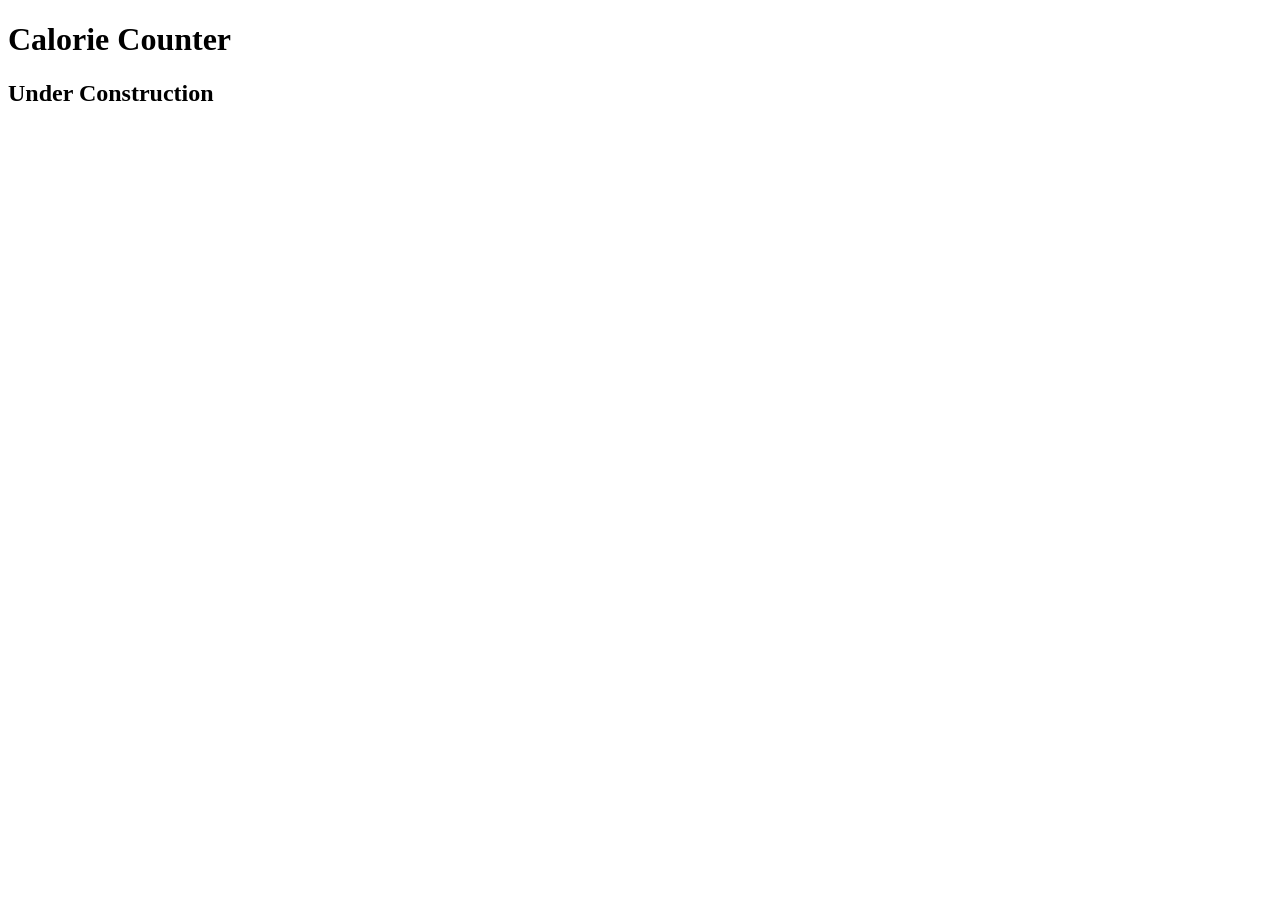
==== diet/calories.html @ 915f36bc "Add files via upload" ====
<!DOCTYPE html>
<html lang="en">
<head>
	<meta charset="UTF-8">
	<meta name="viewport" content="width=device-width, initial-scale=1.0">
	<title>Shape Up! | Calorie Counter</title>
</head>

<body>
	<main>
	    <h1>Calorie Counter</h1>
		<h2>Under Construction</h2>	      
    </main>
</body>
</html>
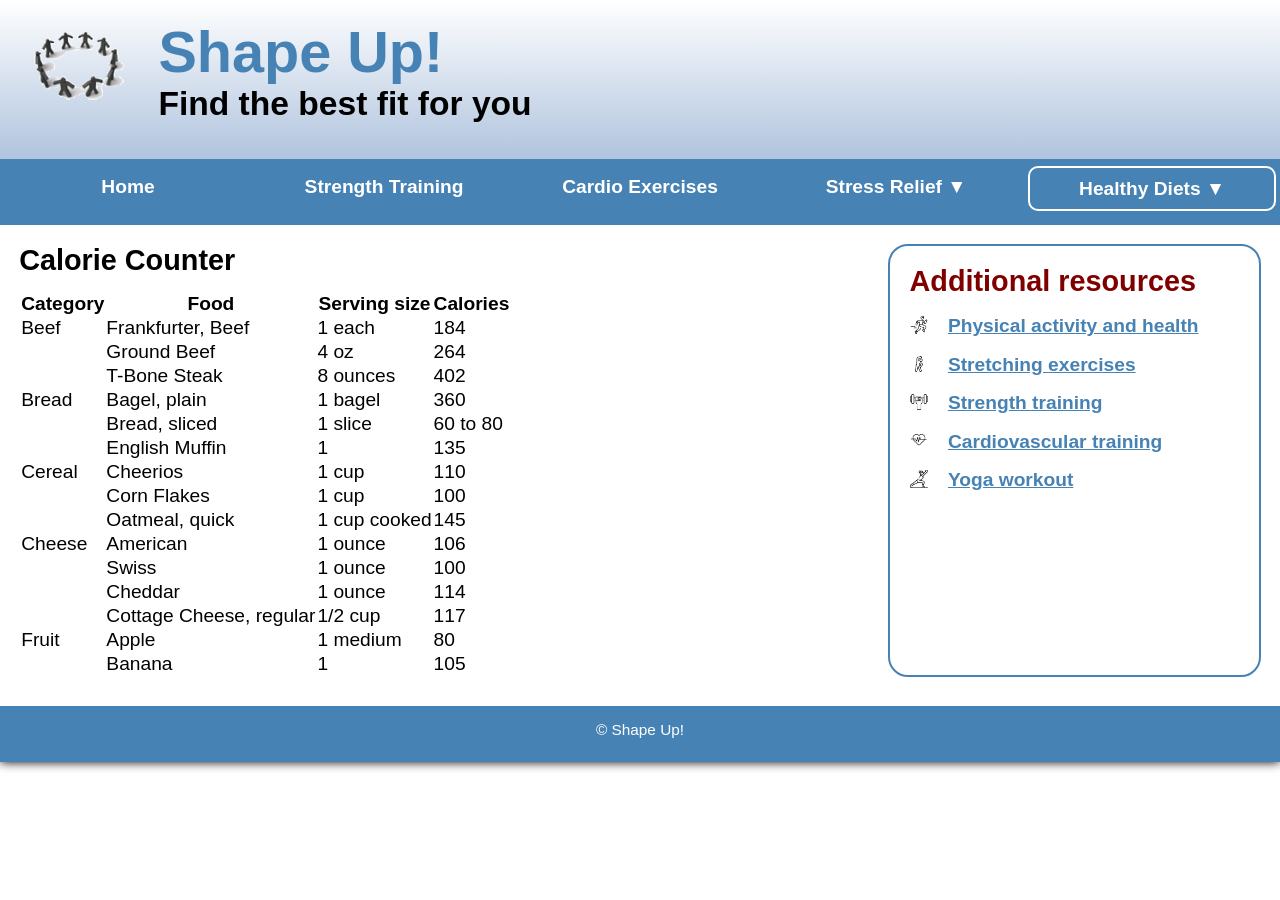
==== commit 5deb304c: "calories.html" ====
--- a/diet/calories.html
+++ b/diet/calories.html
@@ -4,12 +4,97 @@
 	<meta charset="UTF-8">
 	<meta name="viewport" content="width=device-width, initial-scale=1.0">
 	<title>Shape Up! | Calorie Counter</title>
+	<link rel="shortcut icon" href="../images/favicon.ico">
+	<link rel="stylesheet" href="../styles/main.css">
+	<link rel="stylesheet" href="../styles/calories.css">
 </head>
 
 <body>
-	<main>
-	    <h1>Calorie Counter</h1>
-		<h2>Under Construction</h2>	      
-    </main>
+
+<header>
+	<img src="../images/shape_up_logo.png" alt="Shape Up logo">
+	<h1>Shape Up!</h1>
+	<h2>Find the best fit for you</h2>
+</header>
+
+<nav id="nav_menu">
+	<ul>
+		<li><a href="../index.html">Home</a></li>
+		<li><a href="../strength/strength.html">Strength Training</a></li>
+		<li><a href="../cardio/cardio.html">Cardio Exercises</a></li>
+		<li>
+			<a href="../stress/stress.html">Stress Relief &#9660;</a>
+			<ul>
+				<li><a href="../stress/stress.html">What is Stress?</a></li>
+				<li><a href="../stress/tips.html">5 Helpful Tips</a></li>
+				<li><a href="../stress/meditate.html">Meditation</a></li>
+				<li><a href="../stress/vipassana.html">Vipassana</a></li>
+			</ul>
+		</li>
+		<li>
+			<a href="../diet/diet.html" class="current">Healthy Diets &#9660;</a>
+			<ul>
+				<li><a href="../diet/diet.html">Why a Healthy Diet?</a></li>
+				<li><a href="#">Plan Your Meals</a></li>
+				<li><a href="#">Count Your Calories</a></li>
+				<li><a href="#">Calculate Your BMI</a></li>
+			</ul>
+		</li>
+	</ul>
+</nav>
+
+<main>
+	<section>
+		<h2>Calorie Counter</h2>
+
+		<table>
+			<thead>
+				<tr>
+					<th>Category</th>
+					<th>Food</th>
+					<th>Serving size</th>
+					<th>Calories</th>
+				</tr>
+			</thead>
+			<tbody>
+				<tr><td>Beef</td><td>Frankfurter, Beef</td><td>1 each</td><td>184</td></tr>
+				<tr><td></td><td>Ground Beef</td><td>4 oz</td><td>264</td></tr>
+				<tr><td></td><td>T-Bone Steak</td><td>8 ounces</td><td>402</td></tr>
+
+				<tr><td>Bread</td><td>Bagel, plain</td><td>1 bagel</td><td>360</td></tr>
+				<tr><td></td><td>Bread, sliced</td><td>1 slice</td><td>60 to 80</td></tr>
+				<tr><td></td><td>English Muffin</td><td>1</td><td>135</td></tr>
+
+				<tr><td>Cereal</td><td>Cheerios</td><td>1 cup</td><td>110</td></tr>
+				<tr><td></td><td>Corn Flakes</td><td>1 cup</td><td>100</td></tr>
+				<tr><td></td><td>Oatmeal, quick</td><td>1 cup cooked</td><td>145</td></tr>
+
+				<tr><td>Cheese</td><td>American</td><td>1 ounce</td><td>106</td></tr>
+				<tr><td></td><td>Swiss</td><td>1 ounce</td><td>100</td></tr>
+				<tr><td></td><td>Cheddar</td><td>1 ounce</td><td>114</td></tr>
+				<tr><td></td><td>Cottage Cheese, regular</td><td>1/2 cup</td><td>117</td></tr>
+
+				<tr><td>Fruit</td><td>Apple</td><td>1 medium</td><td>80</td></tr>
+				<tr><td></td><td>Banana</td><td>1</td><td>105</td></tr>
+			</tbody>
+		</table>
+	</section>
+
+	<aside>
+		<h2>Additional resources</h2>
+		<ul>
+			<li><a href="#">Physical activity and health</a></li>
+			<li><a href="#">Stretching exercises</a></li>
+			<li><a href="#">Strength training</a></li>
+			<li><a href="#">Cardiovascular training</a></li>
+			<li><a href="#">Yoga workout</a></li>
+		</ul>
+	</aside>
+</main>
+
+<footer>
+	<p>&copy; Shape Up!</p>
+</footer>
+
 </body>
-</html>+</html>
--- a/styles/main.css
+++ b/styles/main.css
@@ -0,0 +1,287 @@
+* {
+	margin: 0;
+	padding: 0;
+	box-sizing: border-box;
+}
+
+/* ===== CUSTOM FONT ===== */
+@font-face {
+	font-family: AmericanCaptain;
+	src: url("../fonts/American Captain.ttf");
+}
+
+body {
+	font-family: Arial, Helvetica, sans-serif;
+	font-size: 1.5vw;
+	width: 100%;
+	margin: 0 auto;
+	box-shadow: 0 0 10px black;
+}
+
+a {
+	font-weight: bold;
+}
+
+h1 {
+	font-size: 250%;
+}
+
+/* ===== HEADER ===== */
+header {
+	background: linear-gradient(white, lightsteelblue);
+	border-bottom: 3px solid steelblue;
+	padding: 1em;
+}
+
+header img {
+	float: left;
+	margin-right: 1em;
+	width: 15vw;
+	max-width: 120px;
+	min-width: 100px;
+}
+
+header h1 {
+	font-size: 300%;
+	color: steelblue;
+	margin-bottom: 0;
+	font-family: AmericanCaptain, Arial, sans-serif;
+	font-style: normal;
+}
+
+header h2 {
+	font-size: 175%;
+	margin-top: 0;
+}
+
+/* ===== NAV ===== */
+#nav_menu ul {
+	list-style: none;
+	margin: 0;
+	padding: 0;
+	display: flex;
+	flex-wrap: wrap;
+	background-color: steelblue;
+	position: relative;
+}
+
+#nav_menu ul li {
+	position: relative;
+	flex: 1 1 20%;
+}
+
+#nav_menu ul li a {
+	display: block;
+	padding: .7em 0;
+	text-align: center;
+	text-decoration: none;
+	background-color: steelblue;
+	color: white;
+}
+
+#nav_menu ul li a.current {
+	border: 2px solid white;
+	border-radius: 10px;
+	margin: .2em;
+	padding: .5em 0;
+}
+
+#nav_menu ul ul {
+	display: none;
+	position: absolute;
+	top: 100%;
+	left: 0;
+	width: 100%;
+	flex-direction: column;
+	z-index: 1000;
+}
+
+#nav_menu ul ul li {
+	flex-basis: 100%;
+}
+
+#nav_menu ul li:hover > ul,
+#nav_menu ul li:focus-within > ul {
+	display: flex;
+}
+
+/* ===== MAIN ===== */
+main {
+	display: flex;
+	padding: 1em;
+}
+
+/* ===== SECTION ===== */
+section {
+	flex: 1;
+	padding-right: 1em;
+}
+
+section h3 {
+	color: maroon;
+}
+
+section a:link,
+section a:visited {
+	color: maroon;
+}
+
+section a:hover,
+section a:focus {
+	color: steelblue;
+}
+
+/* ===== FIGURE ===== */
+figure {
+	float: left;
+	margin: 0 1em 1em 0;
+	width: 250px;
+}
+
+figure img {
+	width: 100%;
+	display: block;
+}
+
+figcaption {
+	font-size: 90%;
+	font-weight: bold;
+	margin-top: .25em;
+}
+
+/* ===== STRESS LIST ===== */
+.stress-list {
+	list-style-type: square;
+	padding-left: 2em;
+}
+
+.stress-list li {
+	margin-bottom: .25em;
+}
+
+/* ===== ASIDE ===== */
+aside {
+	border: 2px solid steelblue;
+	border-radius: 20px;
+	padding: 1em;
+	margin: 0;
+	flex-basis: 30%;
+}
+
+aside h2 {
+	color: maroon;
+}
+
+aside ul {
+	list-style: none;
+	padding-left: 0;
+	line-height: 1.5;
+}
+
+/* ===== ICONS (MATCH YOUR FILE NAMES) ===== */
+aside li {
+	padding-left: 2em;
+	margin-bottom: .5em;
+	background-repeat: no-repeat;
+	background-size: 18px;
+	background-position: 0 .2em;
+}
+
+aside li:nth-child(1) {
+	background-image: url("../images/run-icon.png");
+}
+
+aside li:nth-child(2) {
+	background-image: url("../images/stretch-icon.png");
+}
+
+aside li:nth-child(3) {
+	background-image: url("../images/strength-icon.png");
+}
+
+aside li:nth-child(4) {
+	background-image: url("../images/cardio-icon.png");
+}
+
+aside li:nth-child(5) {
+	background-image: url("../images/yoga-icon.png");
+}
+
+aside a:link,
+aside a:visited {
+	color: steelblue;
+}
+
+aside a:hover,
+aside a:focus {
+	color: maroon;
+}
+
+/* ===== FOOTER ===== */
+footer {
+	background-color: steelblue;
+	color: white;
+	font-size: 80%;
+	text-align: center;
+	padding: 1em;
+}
+
+/* ===== SPACING ===== */
+section, aside, h2, h3, p, blockquote, ul, li, footer {
+	margin-bottom: .5em;
+}
+
+/* ===== MOBILE ===== */
+@media only screen and (max-width: 767px) {
+	body {
+		font-size: 100%;
+	}
+
+	main {
+		display: block;
+	}
+
+	section {
+		width: 100%;
+		padding-right: 0;
+		margin-bottom: 1em;
+	}
+
+	aside {
+		width: 100%;
+		margin-top: 1em;
+	}
+
+	#nav_menu ul {
+		display: block;
+	}
+
+	#nav_menu ul li {
+		width: 100%;
+	}
+
+	#nav_menu ul li a {
+		text-align: left;
+		padding-left: 1em;
+	}
+
+	main > * {
+		float: none;
+		clear: both;
+	}
+}
+
+/* ===== DESKTOP ===== */
+@media only screen and (min-width: 768px) {
+	main {
+		display: flex;
+	}
+
+	section {
+		flex: 1;
+	}
+
+	aside {
+		flex-basis: 30%;
+	}
+}
